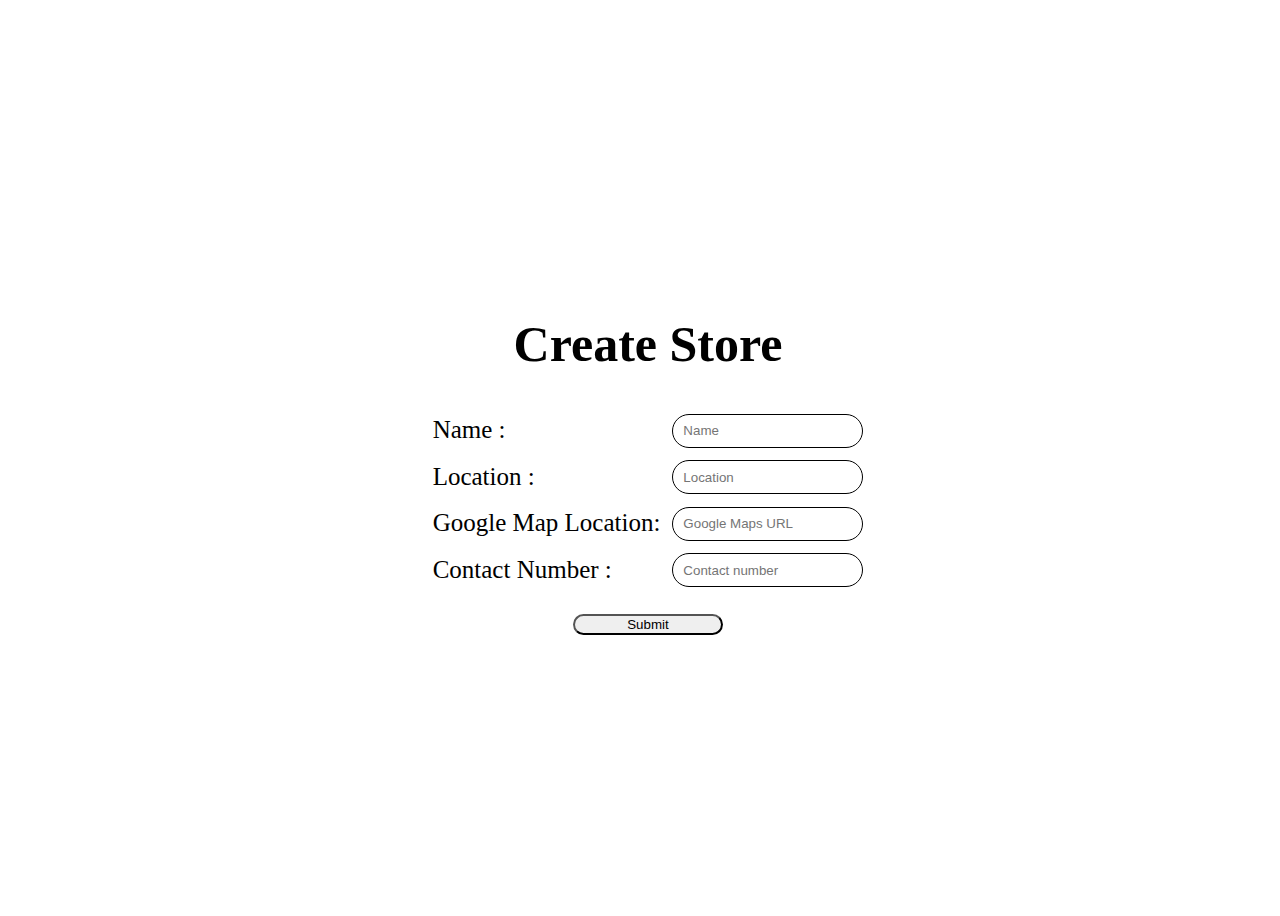
==== index.html @ bb979d4b "first commit" ====
<!DOCTYPE html>
<html lang="en">
  <head>
    <meta charset="UTF-8" />
    <meta name="viewport" content="width=device-width, initial-scale=1.0" />
    <link rel="stylesheet" href="./styles.css" />
    <title>Document</title>
  </head>
  <body>
    <div class="container">
      <h1>Create Store</h1>
      <form id="Storeform">
        <table>
          <tr>
            <td><label for="ShopName">Name :</label></td>
            <td>
              <input
                type="text"
                id="ShopName"
                name="ShopName"
                placeholder="Name"
              />
            </td>
          </tr>
          <tr>
            <td><label for="Location">Location :</label></td>
            <td>
              <input
                type="text"
                id="Location"
                name="Location"
                placeholder="Location"
              />
            </td>
          </tr>
          <tr>
            <td><label for="GoogleMap">Google Map Location:</label></td>
            <td>
              <input
                type="url"
                id="GoogleMap"
                name="GoogleMap"
                placeholder="Google Maps URL"
              />
            </td>
          </tr>
          <tr>
            <td><label for="ContactNumber">Contact Number :</label></td>
            <td>
              <input
                type="tel"
                id="ContactNumber"
                name="ContactNumber"
                placeholder="Contact number"
              />
            </td>
          </tr>
        </table>
        <button type="submit">Submit</button>
      </form>
    </div>
    <script src="script.js"></script>
  </body>
</html>
---- styles.css ----
body{
    height: 100vh;
    width: 100vw;
    display: flex;
    justify-content: center;
    align-items: center;
    overflow: hidden;
    font-size: 25px;
}

.container{
    text-align: center;
}

input{
    height: 30px;
    padding-left:10px;
    outline: none;
    border-radius: 20px;
    border: 1px solid black;
}
td{
    padding: 5px;
}
form{
    text-align: start;
    display: flex;
    flex-direction: column;
    gap: 20px;
    align-items: center;
}

button{
    outline: none;
    border-radius: 20px;
    width: 150px;
}
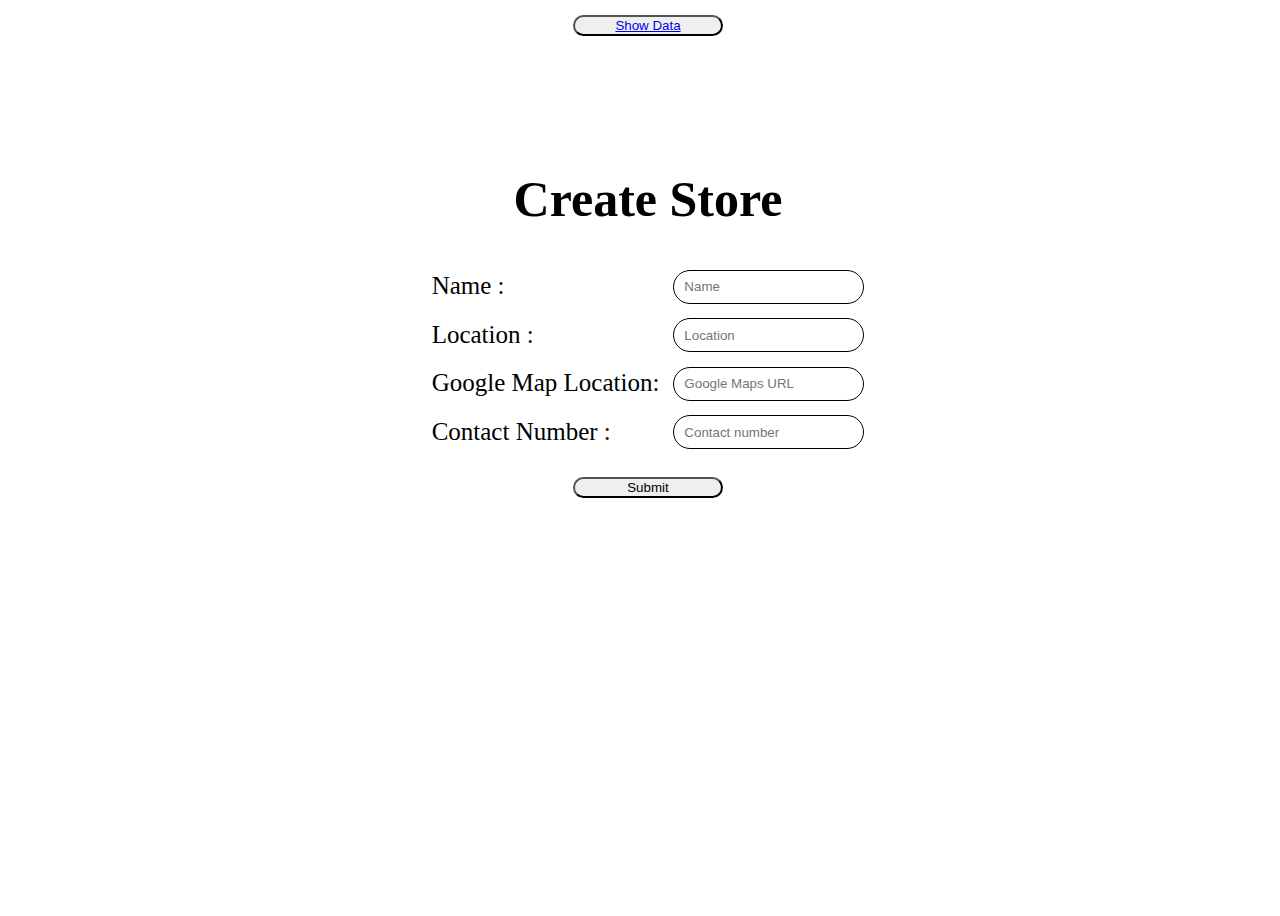
==== commit 74b4882a: "CRUD Added" ====
--- a/index.html
+++ b/index.html
@@ -7,6 +7,11 @@
     <title>Document</title>
   </head>
   <body>
+    <nav>
+      <button>
+        <a href="./Data.html">Show Data<data value=""></data></a>
+      </button>
+    </nav>
     <div class="container">
       <h1>Create Store</h1>
       <form id="Storeform">
--- a/styles.css
+++ b/styles.css
@@ -2,7 +2,9 @@
     height: 100vh;
     width: 100vw;
     display: flex;
-    justify-content: center;
+    flex-direction: column;
+    /* justify-content: center; */
+    gap: 100px;
     align-items: center;
     overflow: hidden;
     font-size: 25px;
@@ -20,7 +22,7 @@
     border: 1px solid black;
 }
 td{
-    padding: 5px;
+    padding: 6px;
 }
 form{
     text-align: start;
